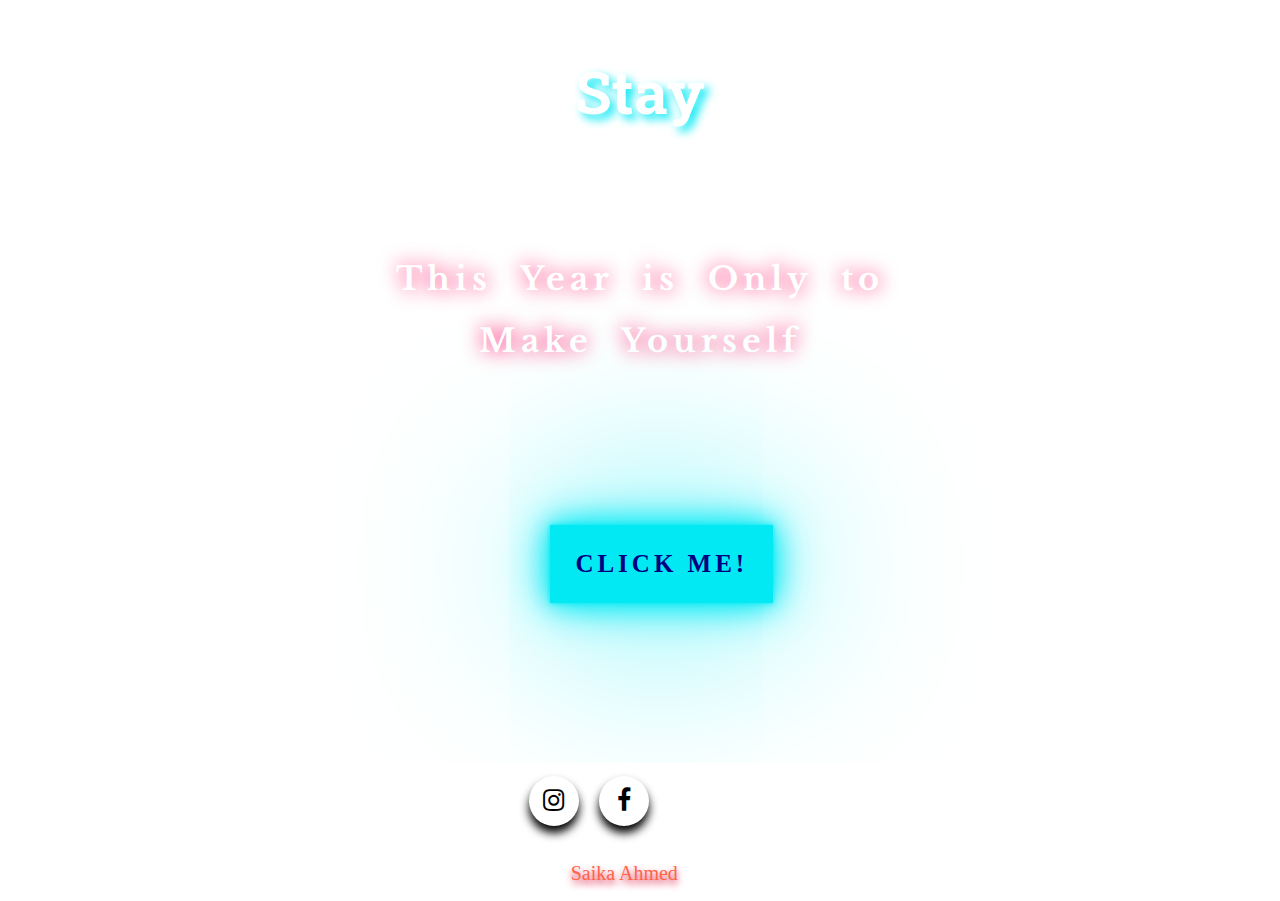
==== index.html @ e9eec9c6 "done-by-me" ====
<!DOCTYPE html>
<html lang="en">
<head>
    <meta charset="UTF-8">
    <meta name="viewport" content="width=device-width, initial-scale=1.0">
    <title>Celebration</title>
    <link rel="stylesheet" href="https://stackpath.bootstrapcdn.com/bootstrap/4.5.0/css/bootstrap.min.css" integrity="sha384-9aIt2nRpC12Uk9gS9baDl411NQApFmC26EwAOH8WgZl5MYYxFfc+NcPb1dKGj7Sk" crossorigin="anonymous">
    <link rel="stylesheet" href="style.css">
   <link href="https://stackpath.bootstrapcdn.com/font-awesome/4.7.0/css/font-awesome.min.css" rel="stylesheet"> 
   <link href="https://fonts.googleapis.com/css2?family=Cinzel:wght@700&family=Roboto+Slab&display=swap" rel="stylesheet">
   <link href="https://fonts.googleapis.com/css2?family=Libre+Baskerville:wght@700&display=swap" rel="stylesheet">
  </head>
<body>

  <div class="wrapper">
    <h2>Stay <span class="text"></span></h2>
  </div>

      
  <div class="makeself">
    <br><br><br><br>
    <h1>This Year is Only to</h1>
    <h1>Make Yourself</h1>
     </div>


<div class="button">
    <a href="mubarak.html">
       CLICK ME!
  </a>
  </div>

  <div class="last">
    <footer>
      <p>made by <span class="name">Saika Ahmed</span> <span class="year">2020.</span></p>
    </footer>
  </div>

      <div class="social-menu">
        <ul>
          <li><a href="https://instagram.com/saika_ahmed_"><i class="fa fa-instagram"></i></a></li>
          <li><a href=""><i class="fa fa-facebook"></i></a></li>
        </ul>
      </div>
       
      
      
       
  













  <!-- <script src="https://code.jquery.com/jquery-3.5.1.slim.min.js" integrity="sha384-DfXdz2htPH0lsSSs5nCTpuj/zy4C+OGpamoFVy38MVBnE+IbbVYUew+OrCXaRkfj" crossorigin="anonymous"></script>
<script src="https://cdn.jsdelivr.net/npm/popper.js@1.16.0/dist/umd/popper.min.js" integrity="sha384-Q6E9RHvbIyZFJoft+2mJbHaEWldlvI9IOYy5n3zV9zzTtmI3UksdQRVvoxMfooAo" crossorigin="anonymous"></script>
<script src="https://stackpath.bootstrapcdn.com/bootstrap/4.5.0/js/bootstrap.min.js" integrity="sha384-OgVRvuATP1z7JjHLkuOU7Xw704+h835Lr+6QL9UvYjZE3Ipu6Tp75j7Bh/kR0JKI" crossorigin="anonymous"></script> -->
</body>
</html>
---- style.css ----
/* for first page */
body {
    background-image: url('background.jpg');
    background-size: cover; 
    background-repeat: no-repeat;
    background-position: center center;
    background-attachment: fixed;
}

/* for top head */
.wrapper {
    position: absolute;
    top: 10%;
    left: 50%;
    transform: translate(-50%, -50%);
    font-family: 'Cinzel', serif;
font-family: 'Roboto Slab', serif;
}
.wrapper h2 {
    padding: 0;
    margin: 0;
    font-size: 60px;
    color: white;
    text-shadow: 5px 5px 10px #03e9f4;
    font-weight: bold;
}
.text:before {
    content: '';
    animation: animate infinite 4s;
}
@keyframes animate{
    0%{
        content: "Home";
    }
    100%{
        content: 'Safe';
    }

}

/*for year line */

.makeself {
    font-family: 'Libre Baskerville', serif;
        text-align: center;
        transform: translate(-50%, -50%); 
        position: absolute;
        left: 50%;
        top: 30%;
        padding: 20px 0;
        /* font-size: 70px; */
        color: white;
        text-shadow: 0 0 20px #ff005b;
        word-spacing: 15px;
        letter-spacing: 5px;
          
    }


/* for click button */
 
.button a{
    position: absolute;
    top: 55%;
    left: 43%;
    font-size: 25px;
    font-weight: bold;
    background: #03e9f4; 
    padding: 25px 25px;
     margin: 30px 0; 
     transition: 0.5s; 
    letter-spacing: 4px;
    color: navy;
    text-decoration: none;
    box-shadow:  0 0 5px #03e9f4,
                 0 0 25px #03e9f4,
                0 0 50px #03e9f4,
                0 0 200px #03e9f4;
    
    
   
}

.button a:hover {
    
   background: #ff005b;
   color: black;
    box-shadow: 0 0 5px #ff005b,
                0 0 25px #ff005b,
                0 0 50px #ff005b,
                0 0 200px #ff005b;
     
}


/* footer part */
.last {
    top: 94%;
    position: absolute;
    color: white;
    left: 40%;
}
.name {
    color: tomato;
    font-size: 20px;
    text-shadow: 0px 4px 7px crimson;
}

.year {
    font-size: 10px;
}

/* font awesome coloring and set */
.social-menu ul {
    position: absolute;
    top: 89%;
    left: 46%;
    transform: translate(-50%, -50%);
    padding: 0;
    margin: 0;
    display: flex;
}

.social-menu ul li {
    list-style: none;
    margin: 0 10px;
}

.social-menu ul li .fa {
    color: black;
    font-size: 25px;
     line-height: 50px; 
    transition: .5s;
}
.social-menu ul li .fa:hover {
    color: #ffffff;
}

.social-menu ul li a {
    position: relative;
    display: block;
    width: 50px;
    height: 50px;
    border-radius: 50%;
    background-color: white;
    text-align: center;
    transition: 0.5s;
    transform: translate(0,0px);
    box-shadow: 0px 7px 10px black;
}

.social-menu ul li a:hover {
    transform: rotate(0deg) skew(0deg) translate(0, -10px);
}

.social-menu ul li:nth-child(2) a:hover {
     background-color: blue;
}
.social-menu ul li:nth-child(1) a:hover {
    background-image: linear-gradient(180deg, #e4405f, skyblue);
}
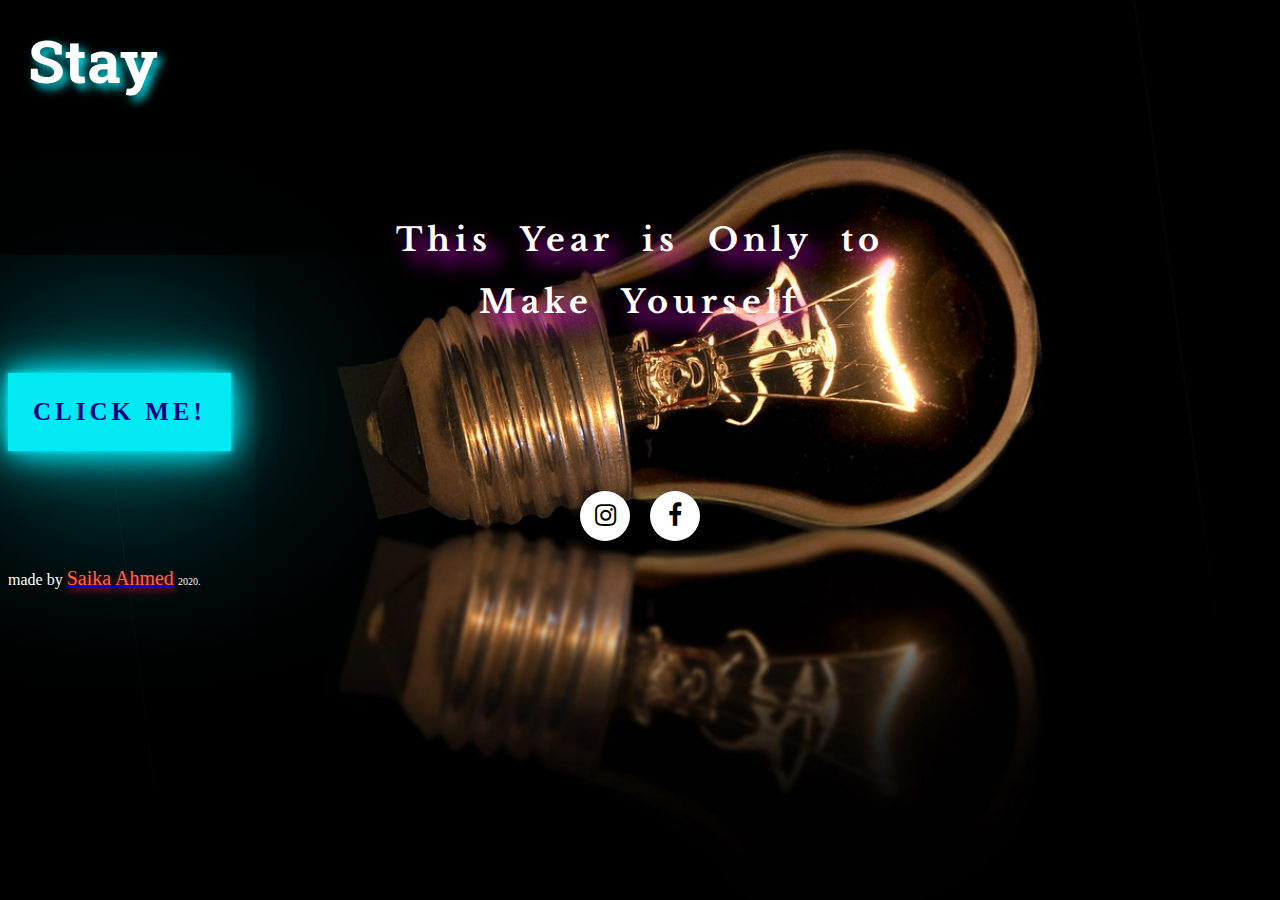
==== commit 59296c0c: "greetings-site" ====
--- a/index.html
+++ b/index.html
@@ -11,58 +11,56 @@
    <link href="https://fonts.googleapis.com/css2?family=Libre+Baskerville:wght@700&display=swap" rel="stylesheet">
   </head>
 <body>
-
-  <div class="wrapper">
-    <h2>Stay <span class="text"></span></h2>
+  <div class="row">
+    <div class="wrapper col-12 text-center">
+      <h2>Stay <span class="text"></span></h2>
+    </div>
   </div>
 
-      
-  <div class="makeself">
-    <br><br><br><br>
-    <h1>This Year is Only to</h1>
-    <h1>Make Yourself</h1>
-     </div>
-
-
-<div class="button">
-    <a href="mubarak.html">
-       CLICK ME!
-  </a>
+  <div class="row">
+    <div class="makeself col-12 text-center">
+      <br><br><br><br>
+      <h1>This Year is Only to</h1>
+      <h1>Make Yourself</h1>
+    </div>
+  </div>
+  
+  <div class="row">
+    <div class="button col-12 text-center">
+        <a href="mubarak.html"> CLICK ME! </a>
+    </div>
   </div>
 
-  <div class="last">
-    <footer>
-      <p>made by <span class="name">Saika Ahmed</span> <span class="year">2020.</span></p>
-    </footer>
+<div class="row">
+  <div class="col-12">
+    <div class="social-menu">
+      <ul>
+            <li><a href="https://instagram.com/saika_ahmed_"><i class="fa fa-instagram"></i></a></li>
+            <li><a href=""><i class="fa fa-facebook"></i></a></li>
+      </ul>
+    </div>
   </div>
-
-      <div class="social-menu">
-        <ul>
-          <li><a href="https://instagram.com/saika_ahmed_"><i class="fa fa-instagram"></i></a></li>
-          <li><a href=""><i class="fa fa-facebook"></i></a></li>
-        </ul>
-      </div>
+</div>
+  
+<div class="row">
+  <div class="col">
+    <div class="last text-center">
+      <footer>
+        <p>made by <a href="https://saikaahmed.github.io/my-personal-website/"><span class="name"> Saika Ahmed</span></a> <span class="year">2020.</span></p>
+      </footer>
+    </div>
+  </div>
+</div>
+  
        
       
       
        
   
 
-
-
-
-
-
-
-
-
-
-
-
-
-  <!-- <script src="https://code.jquery.com/jquery-3.5.1.slim.min.js" integrity="sha384-DfXdz2htPH0lsSSs5nCTpuj/zy4C+OGpamoFVy38MVBnE+IbbVYUew+OrCXaRkfj" crossorigin="anonymous"></script>
+ <script src="https://code.jquery.com/jquery-3.5.1.slim.min.js" integrity="sha384-DfXdz2htPH0lsSSs5nCTpuj/zy4C+OGpamoFVy38MVBnE+IbbVYUew+OrCXaRkfj" crossorigin="anonymous"></script>
 <script src="https://cdn.jsdelivr.net/npm/popper.js@1.16.0/dist/umd/popper.min.js" integrity="sha384-Q6E9RHvbIyZFJoft+2mJbHaEWldlvI9IOYy5n3zV9zzTtmI3UksdQRVvoxMfooAo" crossorigin="anonymous"></script>
-<script src="https://stackpath.bootstrapcdn.com/bootstrap/4.5.0/js/bootstrap.min.js" integrity="sha384-OgVRvuATP1z7JjHLkuOU7Xw704+h835Lr+6QL9UvYjZE3Ipu6Tp75j7Bh/kR0JKI" crossorigin="anonymous"></script> -->
+<script src="https://stackpath.bootstrapcdn.com/bootstrap/4.5.0/js/bootstrap.min.js" integrity="sha384-OgVRvuATP1z7JjHLkuOU7Xw704+h835Lr+6QL9UvYjZE3Ipu6Tp75j7Bh/kR0JKI" crossorigin="anonymous"></script>
 </body>
 </html>
 
--- a/style.css
+++ b/style.css
@@ -1,6 +1,7 @@
+
 /* for first page */
 body {
-    background-image: url('background.jpg');
+    background-image: url('greetingbckgrnd.jpg');
     background-size: cover; 
     background-repeat: no-repeat;
     background-position: center center;
@@ -9,16 +10,12 @@
 
 /* for top head */
 .wrapper {
-    position: absolute;
-    top: 10%;
-    left: 50%;
-    transform: translate(-50%, -50%);
     font-family: 'Cinzel', serif;
-font-family: 'Roboto Slab', serif;
+    font-family: 'Roboto Slab', serif;
 }
 .wrapper h2 {
-    padding: 0;
-    margin: 0;
+    padding: 10px;
+    margin: 10px;
     font-size: 60px;
     color: white;
     text-shadow: 5px 5px 10px #03e9f4;
@@ -42,33 +39,27 @@
 
 .makeself {
     font-family: 'Libre Baskerville', serif;
-        text-align: center;
-        transform: translate(-50%, -50%); 
-        position: absolute;
-        left: 50%;
-        top: 30%;
-        padding: 20px 0;
-        /* font-size: 70px; */
-        color: white;
-        text-shadow: 0 0 20px #ff005b;
-        word-spacing: 15px;
-        letter-spacing: 5px;
+    text-align: center;
+    color: white;
+     text-shadow: 10px 12px 20px fuchsia; 
+    word-spacing: 15px;
+    letter-spacing: 5px;
+    
+                
           
     }
-
+    /* #a0868f */
 
 /* for click button */
  
 .button a{
-    position: absolute;
-    top: 55%;
-    left: 43%;
+    display: inline-block;
     font-size: 25px;
     font-weight: bold;
     background: #03e9f4; 
     padding: 25px 25px;
-     margin: 30px 0; 
-     transition: 0.5s; 
+    margin: 30px 0; 
+    transition: 0.5s; 
     letter-spacing: 4px;
     color: navy;
     text-decoration: none;
@@ -79,24 +70,22 @@
     
     
    
+
 }
 
 .button a:hover {
-    
-   background: #ff005b;
-   color: black;
-    box-shadow: 0 0 5px #ff005b,
+    background: #ff005b;
+     color: black;
+     box-shadow: 0 0 5px #ff005b,
                 0 0 25px #ff005b,
                 0 0 50px #ff005b,
                 0 0 200px #ff005b;
-     
-}
+       
+  }
 
 
 /* footer part */
 .last {
-    top: 94%;
-    position: absolute;
     color: white;
     left: 40%;
 }
@@ -112,24 +101,22 @@
 
 /* font awesome coloring and set */
 .social-menu ul {
-    position: absolute;
-    top: 89%;
-    left: 46%;
-    transform: translate(-50%, -50%);
     padding: 0;
-    margin: 0;
+    margin: auto;
     display: flex;
+    justify-content: center;
+
 }
-
 .social-menu ul li {
     list-style: none;
-    margin: 0 10px;
+    margin:10px;
+
 }
 
 .social-menu ul li .fa {
     color: black;
     font-size: 25px;
-     line-height: 50px; 
+    line-height: 50px; 
     transition: .5s;
 }
 .social-menu ul li .fa:hover {
@@ -145,8 +132,9 @@
     background-color: white;
     text-align: center;
     transition: 0.5s;
-    transform: translate(0,0px);
     box-shadow: 0px 7px 10px black;
+    margin: auto;
+
 }
 
 .social-menu ul li a:hover {
@@ -165,6 +153,3 @@
 
  
 
-
-
-
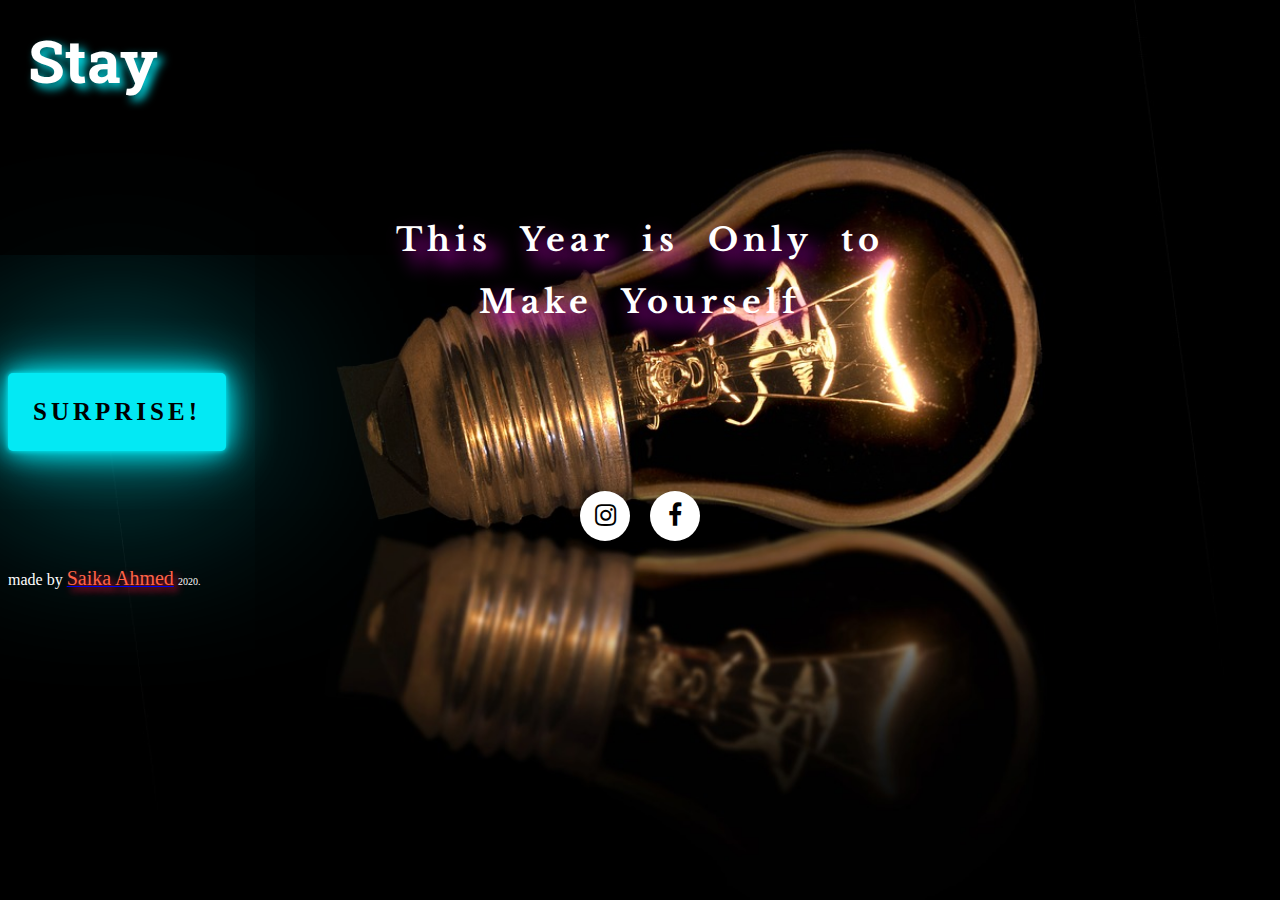
==== commit ffd8de9a: "greetings-from-mine" ====
--- a/index.html
+++ b/index.html
@@ -27,7 +27,7 @@
   
   <div class="row">
     <div class="button col-12 text-center">
-        <a href="mubarak.html"> CLICK ME! </a>
+        <a href="mubarak.html">SURPRISE!</a>
     </div>
   </div>
 
--- a/style.css
+++ b/style.css
@@ -48,7 +48,7 @@
                 
           
     }
-    /* #a0868f */
+   
 
 /* for click button */
  
@@ -59,14 +59,16 @@
     background: #03e9f4; 
     padding: 25px 25px;
     margin: 30px 0; 
+    border-radius: 5px;
     transition: 0.5s; 
     letter-spacing: 4px;
-    color: navy;
+    color: black;
     text-decoration: none;
     box-shadow:  0 0 5px #03e9f4,
                  0 0 25px #03e9f4,
                 0 0 50px #03e9f4,
-                0 0 200px #03e9f4;
+                0 0 200px #03e9f4; 
+           
     
     
    
@@ -75,7 +77,7 @@
 
 .button a:hover {
     background: #ff005b;
-     color: black;
+     color: #03e9f4;
      box-shadow: 0 0 5px #ff005b,
                 0 0 25px #ff005b,
                 0 0 50px #ff005b,
@@ -92,7 +94,7 @@
 .name {
     color: tomato;
     font-size: 20px;
-    text-shadow: 0px 4px 7px crimson;
+    text-shadow: 4px 4px 7px crimson;
 }
 
 .year {
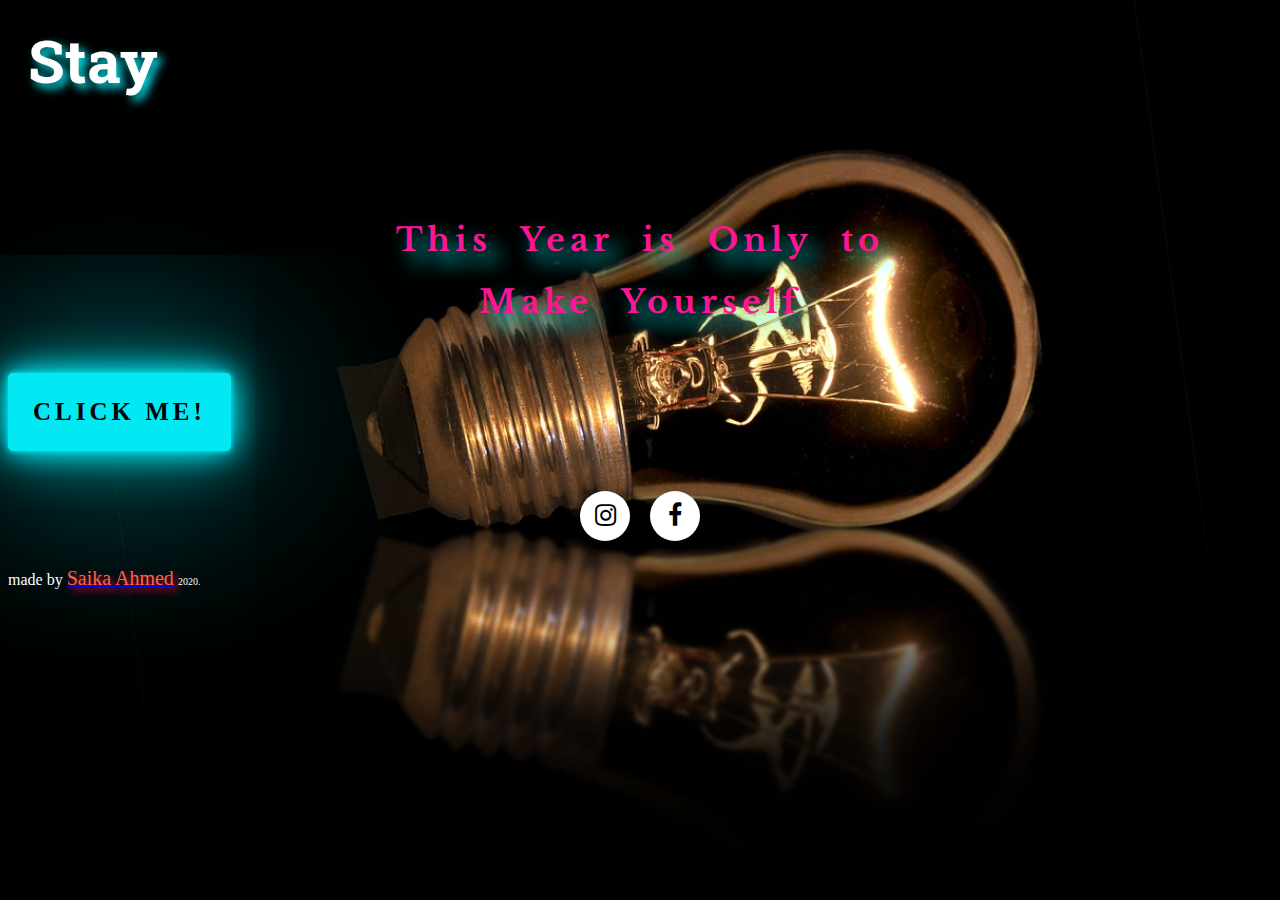
==== commit 19a9281d: "final" ====
--- a/index.html
+++ b/index.html
@@ -27,7 +27,7 @@
   
   <div class="row">
     <div class="button col-12 text-center">
-        <a href="mubarak.html">SURPRISE!</a>
+        <a href="mubarak.html">CLICK ME!</a>
     </div>
   </div>
 
--- a/style.css
+++ b/style.css
@@ -40,14 +40,11 @@
 .makeself {
     font-family: 'Libre Baskerville', serif;
     text-align: center;
-    color: white;
-     text-shadow: 10px 12px 20px fuchsia; 
+    color: deeppink;
+     text-shadow: 10px 12px 20px aqua; 
     word-spacing: 15px;
     letter-spacing: 5px;
-    
-                
-          
-    }
+ }
    
 
 /* for click button */
@@ -61,7 +58,7 @@
     margin: 30px 0; 
     border-radius: 5px;
     transition: 0.5s; 
-    letter-spacing: 4px;
+    letter-spacing: 4px; 
     color: black;
     text-decoration: none;
     box-shadow:  0 0 5px #03e9f4,
@@ -77,7 +74,7 @@
 
 .button a:hover {
     background: #ff005b;
-     color: #03e9f4;
+     color: aqua;
      box-shadow: 0 0 5px #ff005b,
                 0 0 25px #ff005b,
                 0 0 50px #ff005b,
